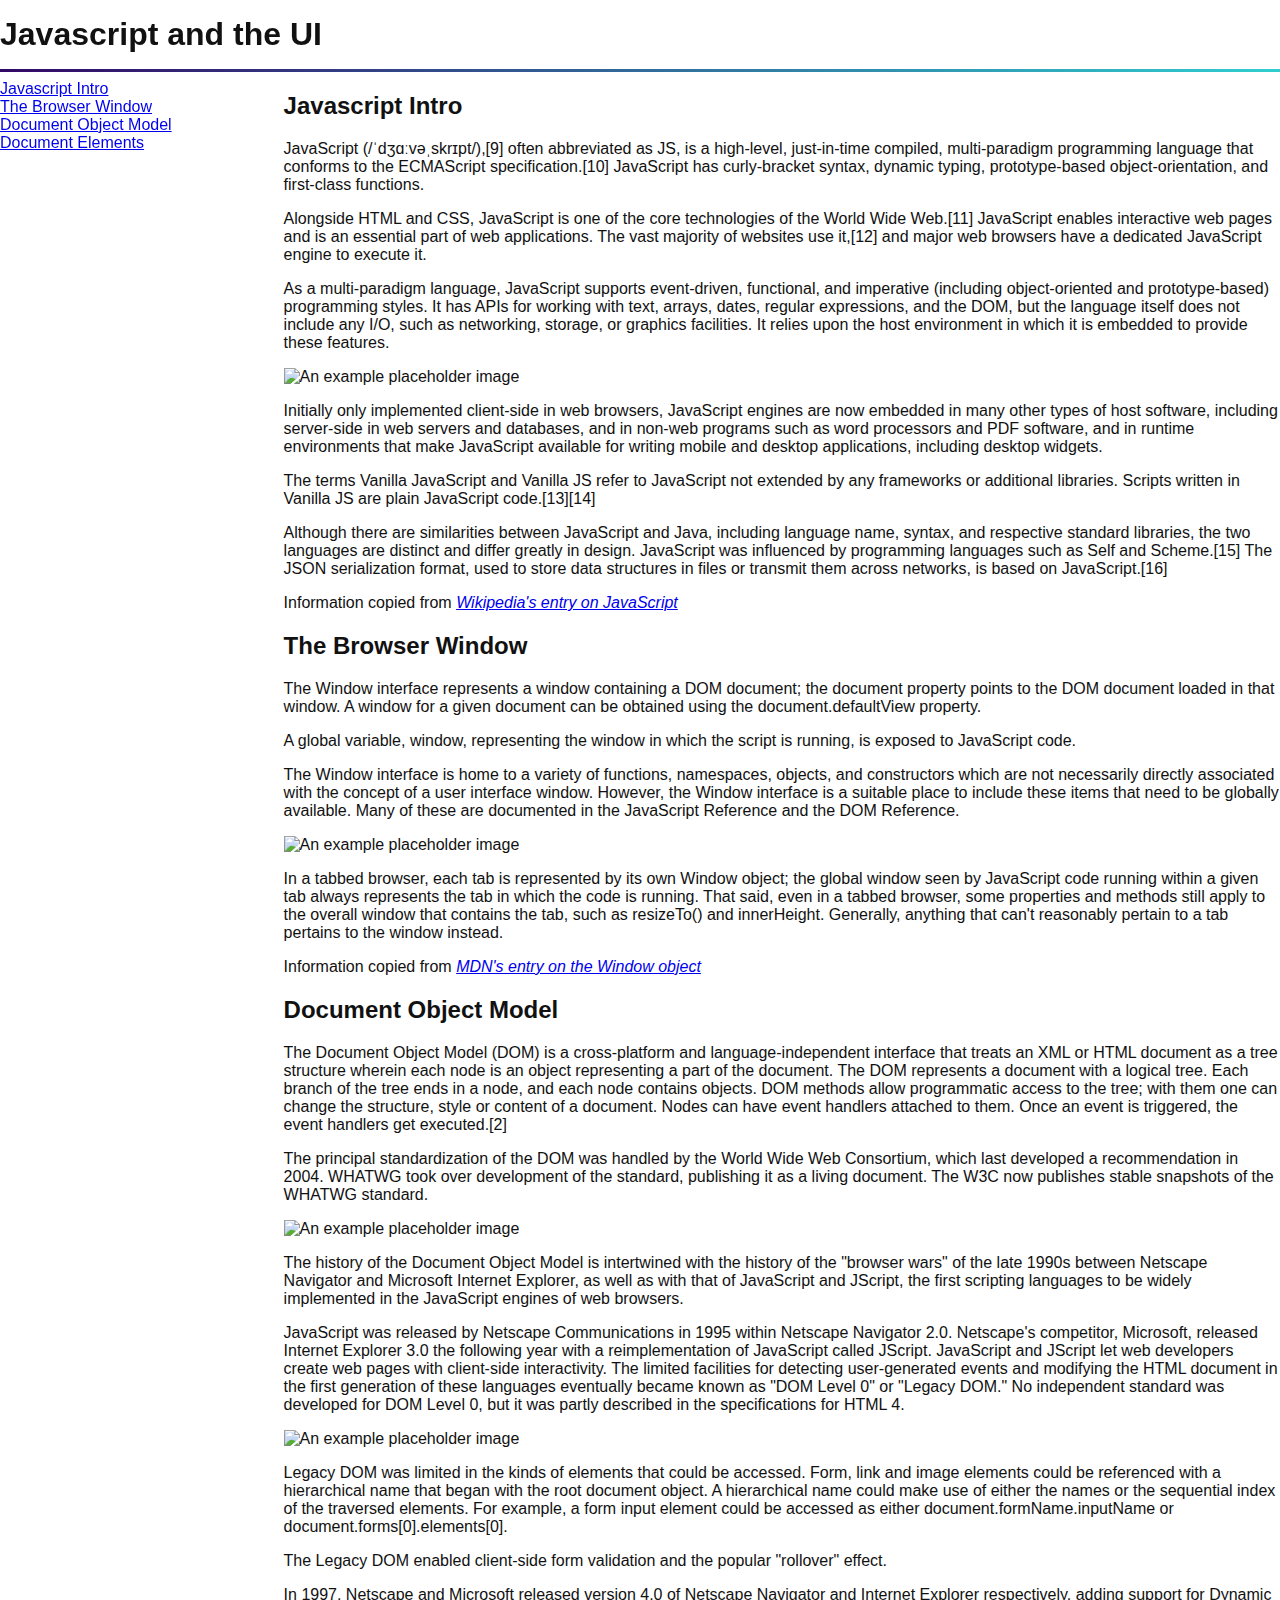
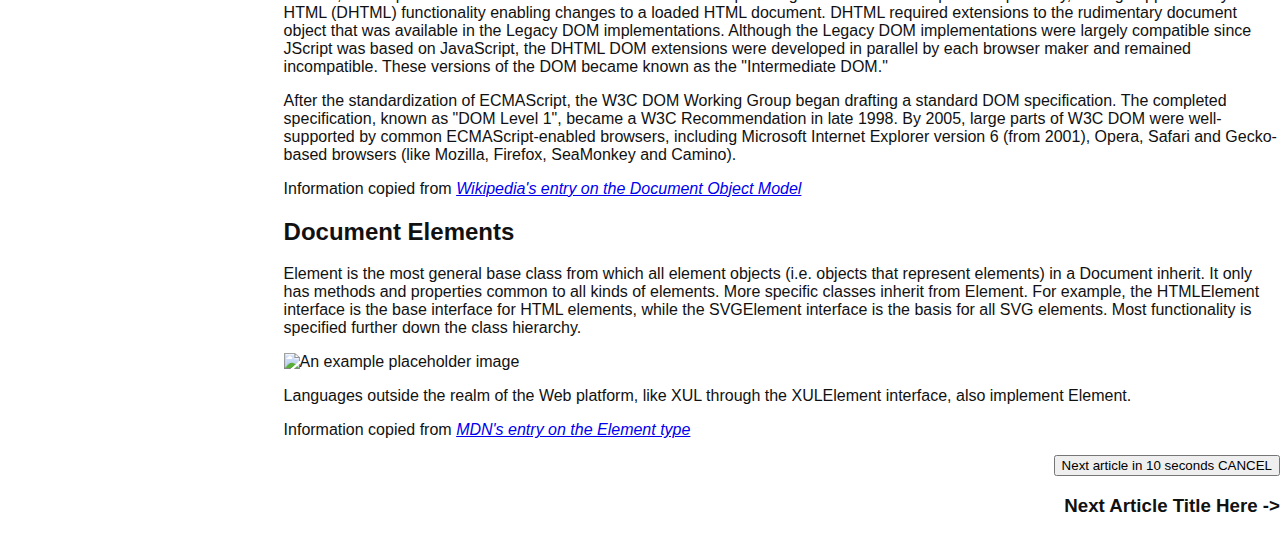
==== index.html @ a5ffd1a8 "first commit" ====
<!doctype html>
<html lang="en">
  <head>
    <meta charset="utf-8">
    <meta name="viewport" content="width=device-width, initial-scale=1.0">
    <title>Article Tools and Components (Change this)</title>
    <meta name="description" content="Article Tools and Components (Change this)">
    <meta name="author" content="Your Name Here">
    <link rel="stylesheet" href="css/reset.css">
    <link rel="stylesheet" href="css/index.css">
  </head>
  <body>
    <main class="story">
      <header class="article-title-header">
        <h1>Javascript and the UI</h1>
        <div id="progress-bar">progressBar</div>
      </header>
      <section class="content">
        <nav id="nav-summary">
          <ul>
            <li><a href="#javascript">Javascript Intro</a></li>
            <li><a href="#window">The Browser Window</a></li>
            <li><a href="#document">Document Object Model</a></li>
            <li><a href="#element">Document Elements</a></li>
          </ul>
        </nav>
        <article class="article-body">
          <section id="javascript">
            <h2>Javascript Intro</h2>
            <p>JavaScript (/ˈdʒɑːvəˌskrɪpt/),[9] often abbreviated as JS, is a high-level, just-in-time compiled, multi-paradigm programming language that conforms to the ECMAScript specification.[10] JavaScript has curly-bracket syntax, dynamic typing, prototype-based object-orientation, and first-class functions.</p>
            <p>Alongside HTML and CSS, JavaScript is one of the core technologies of the World Wide Web.[11] JavaScript enables interactive web pages and is an essential part of web applications. The vast majority of websites use it,[12] and major web browsers have a dedicated JavaScript engine to execute it.</p>
            <p>As a multi-paradigm language, JavaScript supports event-driven, functional, and imperative (including object-oriented and prototype-based) programming styles. It has APIs for working with text, arrays, dates, regular expressions, and the DOM, but the language itself does not include any I/O, such as networking, storage, or graphics facilities. It relies upon the host environment in which it is embedded to provide these features.</p>
            <div><img src="https://via.placeholder.com/1600x900" alt="An example placeholder image"></div>
            <p>Initially only implemented client-side in web browsers, JavaScript engines are now embedded in many other types of host software, including server-side in web servers and databases, and in non-web programs such as word processors and PDF software, and in runtime environments that make JavaScript available for writing mobile and desktop applications, including desktop widgets.</p>
            <p>The terms Vanilla JavaScript and Vanilla JS refer to JavaScript not extended by any frameworks or additional libraries. Scripts written in Vanilla JS are plain JavaScript code.[13][14]</p>
            <p>Although there are similarities between JavaScript and Java, including language name, syntax, and respective standard libraries, the two languages are distinct and differ greatly in design. JavaScript was influenced by programming languages such as Self and Scheme.[15] The JSON serialization format, used to store data structures in files or transmit them across networks, is based on JavaScript.[16]</p>
            <footer><p>Information copied from <cite><a href="https://en.wikipedia.org/wiki/JavaScript">Wikipedia's entry on JavaScript</a></cite></p></footer>
          </section>
          <section id="window">
            <h2>The Browser Window</h2>
            <p>The Window interface represents a window containing a DOM document; the document property points to the DOM document loaded in that window. A window for a given document can be obtained using the document.defaultView property.</p>
            <p>A global variable, window, representing the window in which the script is running, is exposed to JavaScript code.</p>
            <p>The Window interface is home to a variety of functions, namespaces, objects, and constructors which are not necessarily directly associated with the concept of a user interface window. However, the Window interface is a suitable place to include these items that need to be globally available. Many of these are documented in the JavaScript Reference and the DOM Reference.</p>
            <div><img src="https://via.placeholder.com/1600x900" alt="An example placeholder image"></div>
            <p>In a tabbed browser, each tab is represented by its own Window object; the global window seen by JavaScript code running within a given tab always represents the tab in which the code is running. That said, even in a tabbed browser, some properties and methods still apply to the overall window that contains the tab, such as resizeTo() and innerHeight. Generally, anything that can't reasonably pertain to a tab pertains to the window instead.</p>
            <footer><p>Information copied from <cite><a href="https://developer.mozilla.org/en-US/docs/Web/API/window">MDN's entry on the Window object</a></cite></p></footer>
          </section>
          <section id="document">
            <h2>Document Object Model</h2>
            <p>The Document Object Model (DOM) is a cross-platform and language-independent interface that treats an XML or HTML document as a tree structure wherein each node is an object representing a part of the document. The DOM represents a document with a logical tree. Each branch of the tree ends in a node, and each node contains objects. DOM methods allow programmatic access to the tree; with them one can change the structure, style or content of a document. Nodes can have event handlers attached to them. Once an event is triggered, the event handlers get executed.[2]</p>
            <p>The principal standardization of the DOM was handled by the World Wide Web Consortium, which last developed a recommendation in 2004. WHATWG took over development of the standard, publishing it as a living document. The W3C now publishes stable snapshots of the WHATWG standard.</p>
            <div><img src="https://via.placeholder.com/1600x900" alt="An example placeholder image"></div>
            <p>The history of the Document Object Model is intertwined with the history of the "browser wars" of the late 1990s between Netscape Navigator and Microsoft Internet Explorer, as well as with that of JavaScript and JScript, the first scripting languages to be widely implemented in the JavaScript engines of web browsers.</p>
            <p>JavaScript was released by Netscape Communications in 1995 within Netscape Navigator 2.0. Netscape's competitor, Microsoft, released Internet Explorer 3.0 the following year with a reimplementation of JavaScript called JScript. JavaScript and JScript let web developers create web pages with client-side interactivity. The limited facilities for detecting user-generated events and modifying the HTML document in the first generation of these languages eventually became known as "DOM Level 0" or "Legacy DOM." No independent standard was developed for DOM Level 0, but it was partly described in the specifications for HTML 4.</p>
            <div><img src="https://via.placeholder.com/1600x900" alt="An example placeholder image"></div>
            <p>Legacy DOM was limited in the kinds of elements that could be accessed. Form, link and image elements could be referenced with a hierarchical name that began with the root document object. A hierarchical name could make use of either the names or the sequential index of the traversed elements. For example, a form input element could be accessed as either document.formName.inputName or document.forms[0].elements[0].</p>
            <p>The Legacy DOM enabled client-side form validation and the popular "rollover" effect.</p>
            <p>In 1997, Netscape and Microsoft released version 4.0 of Netscape Navigator and Internet Explorer respectively, adding support for Dynamic HTML (DHTML) functionality enabling changes to a loaded HTML document. DHTML required extensions to the rudimentary document object that was available in the Legacy DOM implementations. Although the Legacy DOM implementations were largely compatible since JScript was based on JavaScript, the DHTML DOM extensions were developed in parallel by each browser maker and remained incompatible. These versions of the DOM became known as the "Intermediate DOM."</p>
            <p>After the standardization of ECMAScript, the W3C DOM Working Group began drafting a standard DOM specification. The completed specification, known as "DOM Level 1", became a W3C Recommendation in late 1998. By 2005, large parts of W3C DOM were well-supported by common ECMAScript-enabled browsers, including Microsoft Internet Explorer version 6 (from 2001), Opera, Safari and Gecko-based browsers (like Mozilla, Firefox, SeaMonkey and Camino).</p>
            <footer><p>Information copied from <cite><a href="https://en.wikipedia.org/wiki/Document_Object_Model">Wikipedia's entry on the Document Object Model</a></cite></p></footer>
          </section>
          <section id="element">
            <h2>Document Elements</h2>
            <p>Element is the most general base class from which all element objects (i.e. objects that represent elements) in a Document inherit. It only has methods and properties common to all kinds of elements. More specific classes inherit from Element. For example, the HTMLElement interface is the base interface for HTML elements, while the SVGElement interface is the basis for all SVG elements. Most functionality is specified further down the class hierarchy.</p>
            <div><img src="https://via.placeholder.com/1600x900" alt="An example placeholder image"></div>
            <p>Languages outside the realm of the Web platform, like XUL through the XULElement interface, also implement Element.</p>
            <footer><p>Information copied from <cite><a href="https://developer.mozilla.org/en-US/docs/Web/API/Element">MDN's entry on the Element type</a></cite></p></footer>
          </section>
        </article>
      </section>

      <article class="next-article">
        <button>Next article in <sbuttonan>10</span> seconds <span>CANCEL</span></button>
        <h3 id="next-article-title">Next Article Title Here -></h3>  
      </article>

    </main>
    <script src="js/index.js"></script>
  </body>
</html>
---- css/index.css ----
:root {
  --primary-dark-color: rgba(51,8,103,1);
  --primary-light-color: rgba(48,206,207,1);
  --bg-primary-gradient: linear-gradient(90deg, var(--primary-dark-color) 0%, var(--primary-light-color) 100%)
}

body {
  font: 1em helvetica, arial, sans-serif;
  background-color: #fff;
  color: #111;
}

h1{
  margin: 0;
  padding: 1rem 0;
}

.story {
  padding: 0 0;
}

.article-title-header{
  position: sticky;
  top: 0;
  background-color: #fff;
}

#progress-bar{
  display: block;
  background-color: red;
  width: 100%;
  height: .2rem;
  color: rgba(255, 255, 255, 0);
  background: var(--primary-dark-color);
  background: var(--bg-primary-gradient);
}

.content {
  display: flex;
  /* background-color: pink; */
}

#nav-summary {
  /* background-color: red; */
  display: inline-block;
  width: 100%;
}

#nav-summary ul{
  position: sticky;
  top:5rem;
}

.article-body{
  display: inline-block;
  width: auto;
  /* background-color: cyan; */
}

.marked-summary{
  background-color: pink;
}

.next-article{
  text-align: right;
}
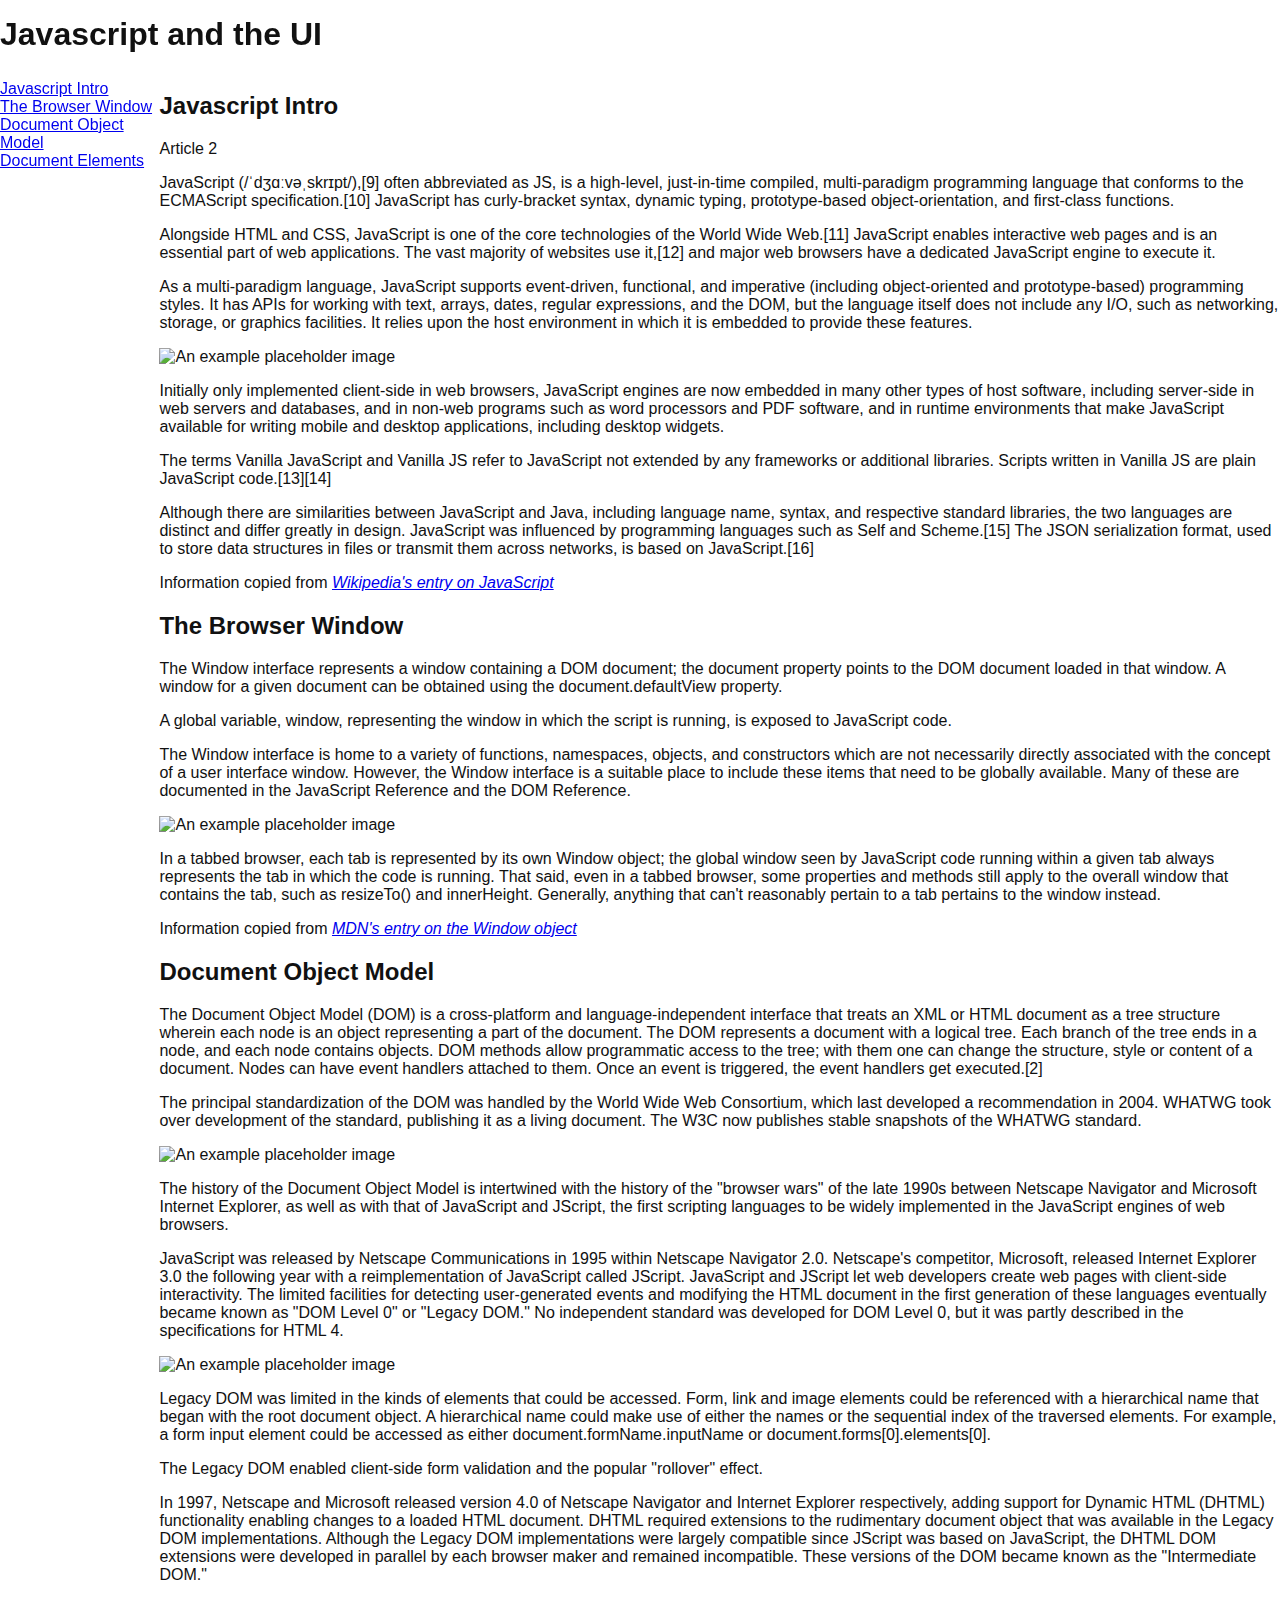
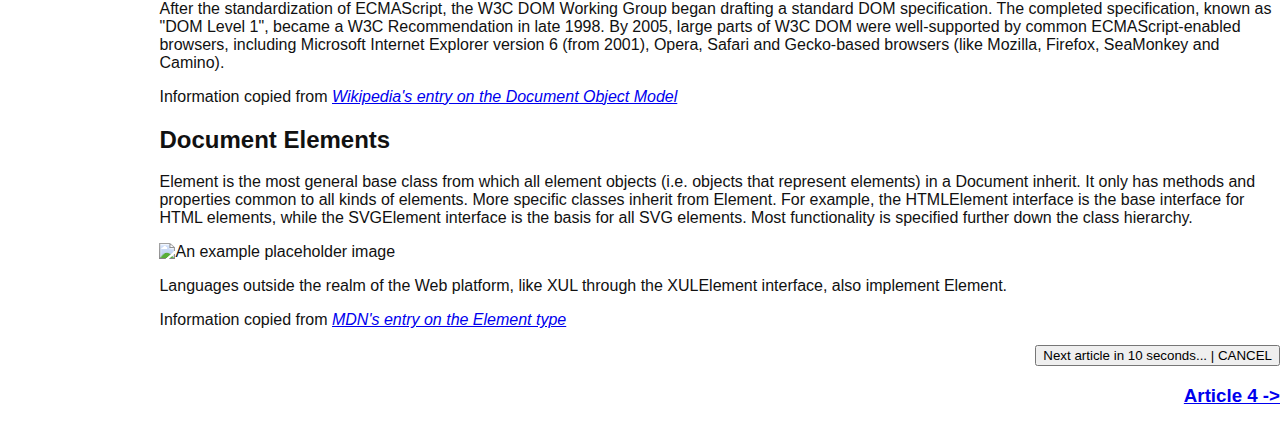
==== commit 42c2dfbd: "Artciles placeholders created" ====
--- a/index.html
+++ b/index.html
@@ -12,12 +12,12 @@
   <body>
     <main class="story">
       <header class="article-title-header">
-        <h1>Javascript and the UI</h1>
+        <h1 id="article-title">Javascript and the UI</h1>
         <div id="progress-bar">progressBar</div>
       </header>
       <section class="content">
         <nav id="nav-summary">
-          <ul>
+          <ul id="nav-summary-list">
             <li><a href="#javascript">Javascript Intro</a></li>
             <li><a href="#window">The Browser Window</a></li>
             <li><a href="#document">Document Object Model</a></li>
@@ -27,6 +27,7 @@
         <article class="article-body">
           <section id="javascript">
             <h2>Javascript Intro</h2>
+            <p>Article 2</p>
             <p>JavaScript (/ˈdʒɑːvəˌskrɪpt/),[9] often abbreviated as JS, is a high-level, just-in-time compiled, multi-paradigm programming language that conforms to the ECMAScript specification.[10] JavaScript has curly-bracket syntax, dynamic typing, prototype-based object-orientation, and first-class functions.</p>
             <p>Alongside HTML and CSS, JavaScript is one of the core technologies of the World Wide Web.[11] JavaScript enables interactive web pages and is an essential part of web applications. The vast majority of websites use it,[12] and major web browsers have a dedicated JavaScript engine to execute it.</p>
             <p>As a multi-paradigm language, JavaScript supports event-driven, functional, and imperative (including object-oriented and prototype-based) programming styles. It has APIs for working with text, arrays, dates, regular expressions, and the DOM, but the language itself does not include any I/O, such as networking, storage, or graphics facilities. It relies upon the host environment in which it is embedded to provide these features.</p>
@@ -70,7 +71,7 @@
       </section>
 
       <article class="next-article">
-        <button>Next article in <sbuttonan>10</span> seconds <span>CANCEL</span></button>
+        <button>Next article in <output class="next-article-timer">10</output> seconds... | <span id="cancel-button">CANCEL</span> </button>
         <h3 id="next-article-title">Next Article Title Here -></h3>  
       </article>
 
--- a/css/index.css
+++ b/css/index.css
@@ -28,7 +28,7 @@
 #progress-bar{
   display: block;
   background-color: red;
-  width: 100%;
+  width: 0%;
   height: .2rem;
   color: rgba(255, 255, 255, 0);
   background: var(--primary-dark-color);
@@ -43,7 +43,7 @@
 #nav-summary {
   /* background-color: red; */
   display: inline-block;
-  width: 100%;
+  width: 50%;
 }
 
 #nav-summary ul{
@@ -63,4 +63,5 @@
 
 .next-article{
   text-align: right;
-}+}
+
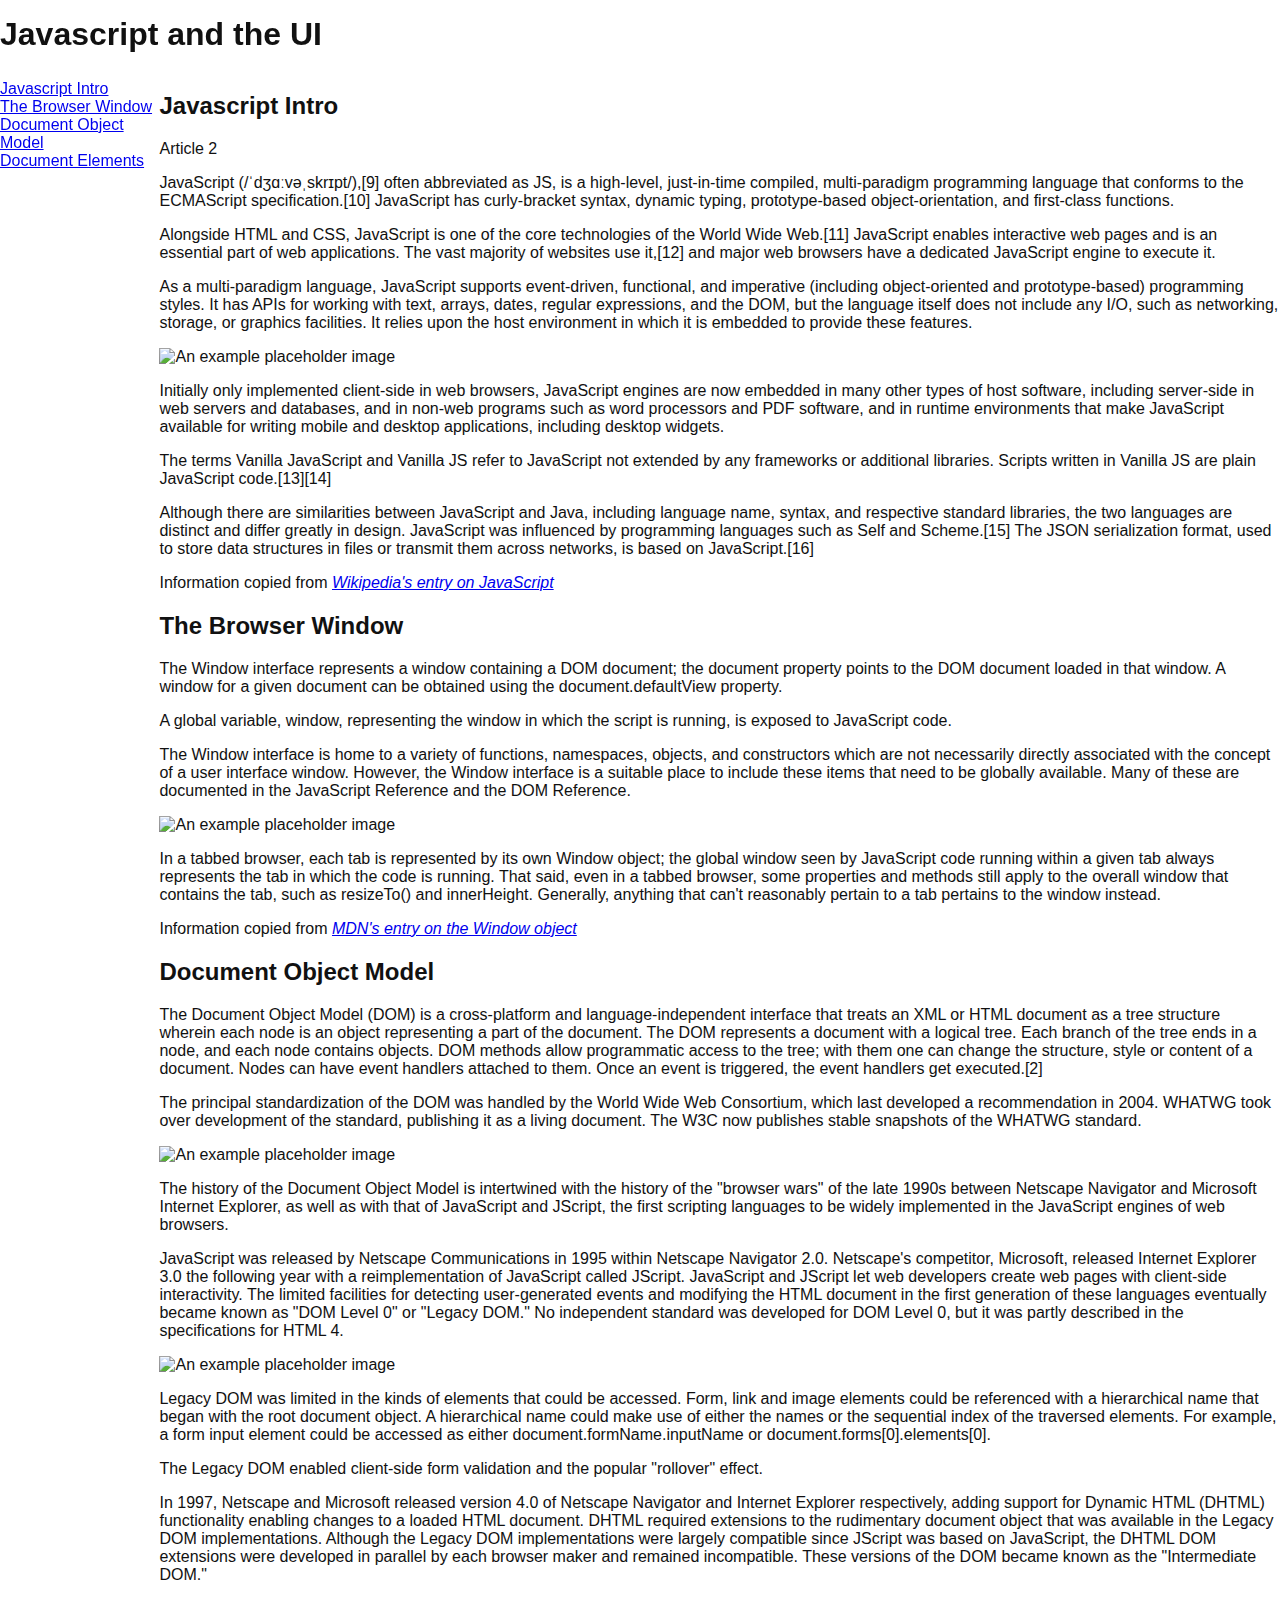
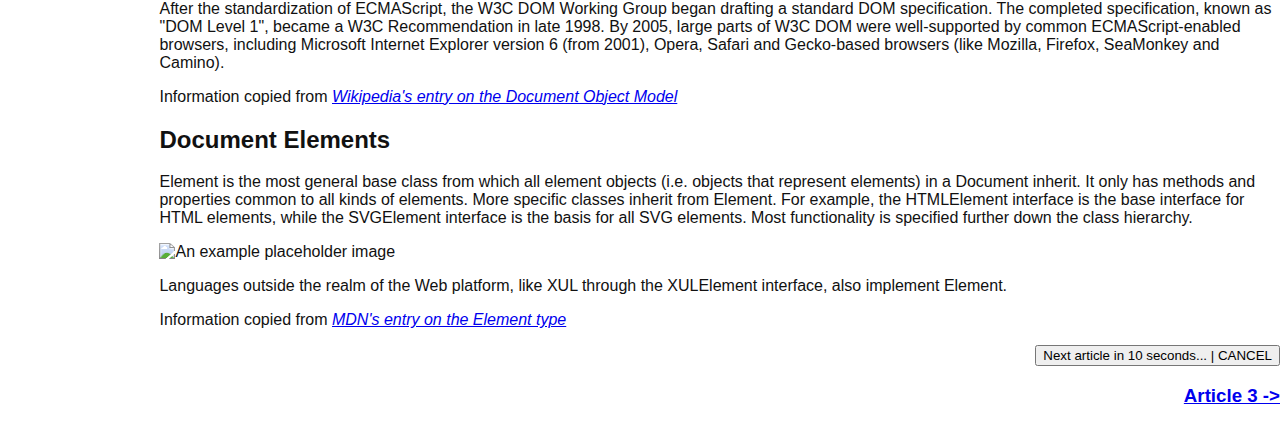
==== commit a3fd11a0: "CSS line to style summary added, ID #summary-line" ====
--- a/index.html
+++ b/index.html
@@ -19,6 +19,7 @@
         <nav id="nav-summary">
           <ul id="nav-summary-list">
             <li><a href="#javascript">Javascript Intro</a></li>
+            <!-- <li><div id="summary-line">line</div><a href="#javascript">Javascript Intro</a></li> -->
             <li><a href="#window">The Browser Window</a></li>
             <li><a href="#document">Document Object Model</a></li>
             <li><a href="#element">Document Elements</a></li>
--- a/css/index.css
+++ b/css/index.css
@@ -19,6 +19,17 @@
   padding: 0 0;
 }
 
+#line {  
+  display: inline-block;  
+  width: 10%;
+  margin-right: 1rem;
+  border-radius: 1em;
+  height: .2rem;  
+  color: rgba(255, 255, 255, 0);
+  background-color: #ccc;
+  
+}
+
 .article-title-header{
   position: sticky;
   top: 0;
@@ -27,7 +38,6 @@
 
 #progress-bar{
   display: block;
-  background-color: red;
   width: 0%;
   height: .2rem;
   color: rgba(255, 255, 255, 0);
